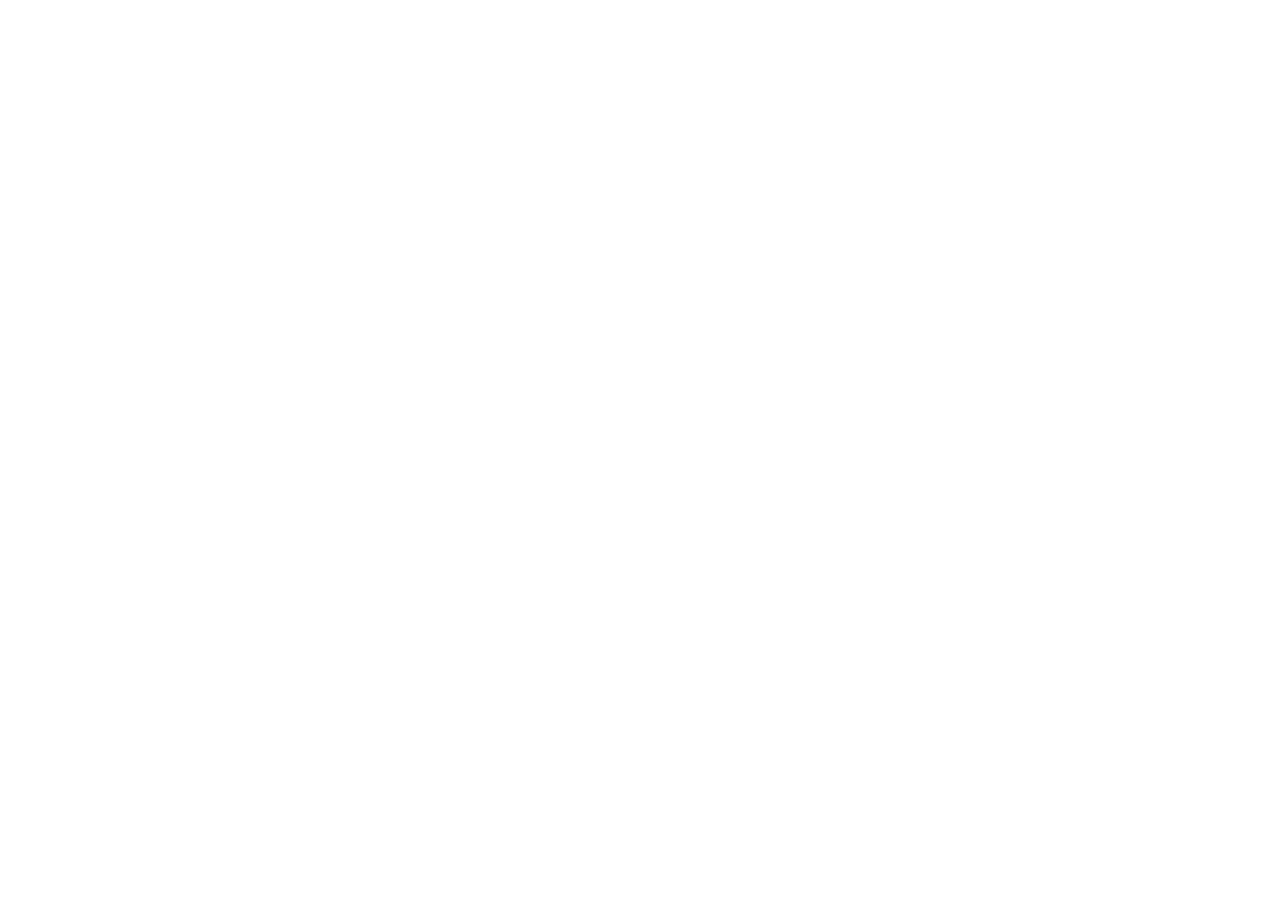
==== cadastro.html @ 397bb040 "Add files via upload" ====
<!DOCTYPE html>
<html lang="en">
<head>
    <meta charset="UTF-8">
    <meta name="viewport" content="width=device-width, initial-scale=1.0">
    <title>Document</title>
</head>
<body>
    
</body>
</html>
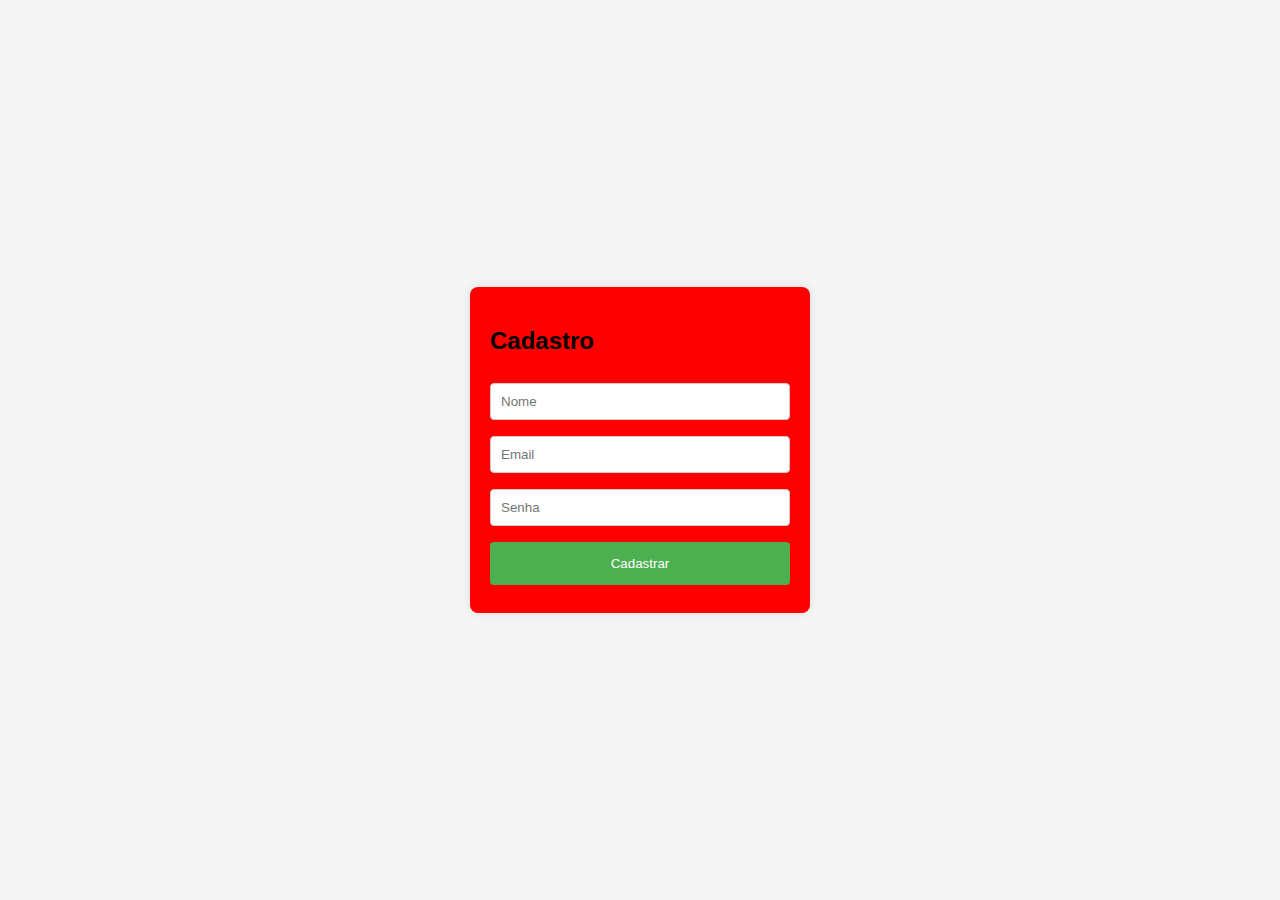
==== commit 8b4f801b: "Cadastro" ====
--- a/cadastro.html
+++ b/cadastro.html
@@ -1,11 +1,20 @@
 <!DOCTYPE html>
-<html lang="en">
+<html lang="pt-BR">
 <head>
     <meta charset="UTF-8">
     <meta name="viewport" content="width=device-width, initial-scale=1.0">
-    <title>Document</title>
+    <title>Cadastro</title>
+    <link rel="stylesheet" href="styles1.css">
 </head>
 <body>
-    
+
+<form action="#">
+    <h2>Cadastro</h2>
+    <input type="text" placeholder="Nome" required>
+    <input type="email" placeholder="Email" required>
+    <input type="password" placeholder="Senha" required>
+    <input type="submit" value="Cadastrar">
+</form>
+
 </body>
 </html>--- a/styles1.css
+++ b/styles1.css
@@ -0,0 +1,42 @@
+body {
+    font-family: Arial, sans-serif;
+    background-color: whitesmoke;
+    margin: 0;
+    padding: 0;
+    display: flex;
+    justify-content: center;
+    align-items: center;
+    height: 100vh;
+}
+
+form {
+    background-color: red;
+    padding: 20px;
+    border-radius: 8px;
+    box-shadow: 0 0 10px rgba(0, 0, 0, 0.1);
+    width: 300px;
+}
+
+input[type="text"], input[type="email"], input[type="password"] {
+    width: 100%;
+    padding: 10px;
+    margin: 8px 0;
+    border: 1px solid #ccc;
+    border-radius: 4px;
+    box-sizing: border-box;
+}
+
+input[type="submit"] {
+    background-color: #4CAF50;
+    color: white;
+    padding: 14px 20px;
+    margin: 8px 0;
+    border: none;
+    border-radius: 4px;
+    cursor: pointer;
+    width: 100%;
+}
+
+input[type="submit"]:hover {
+    background-color: #45a049;
+}
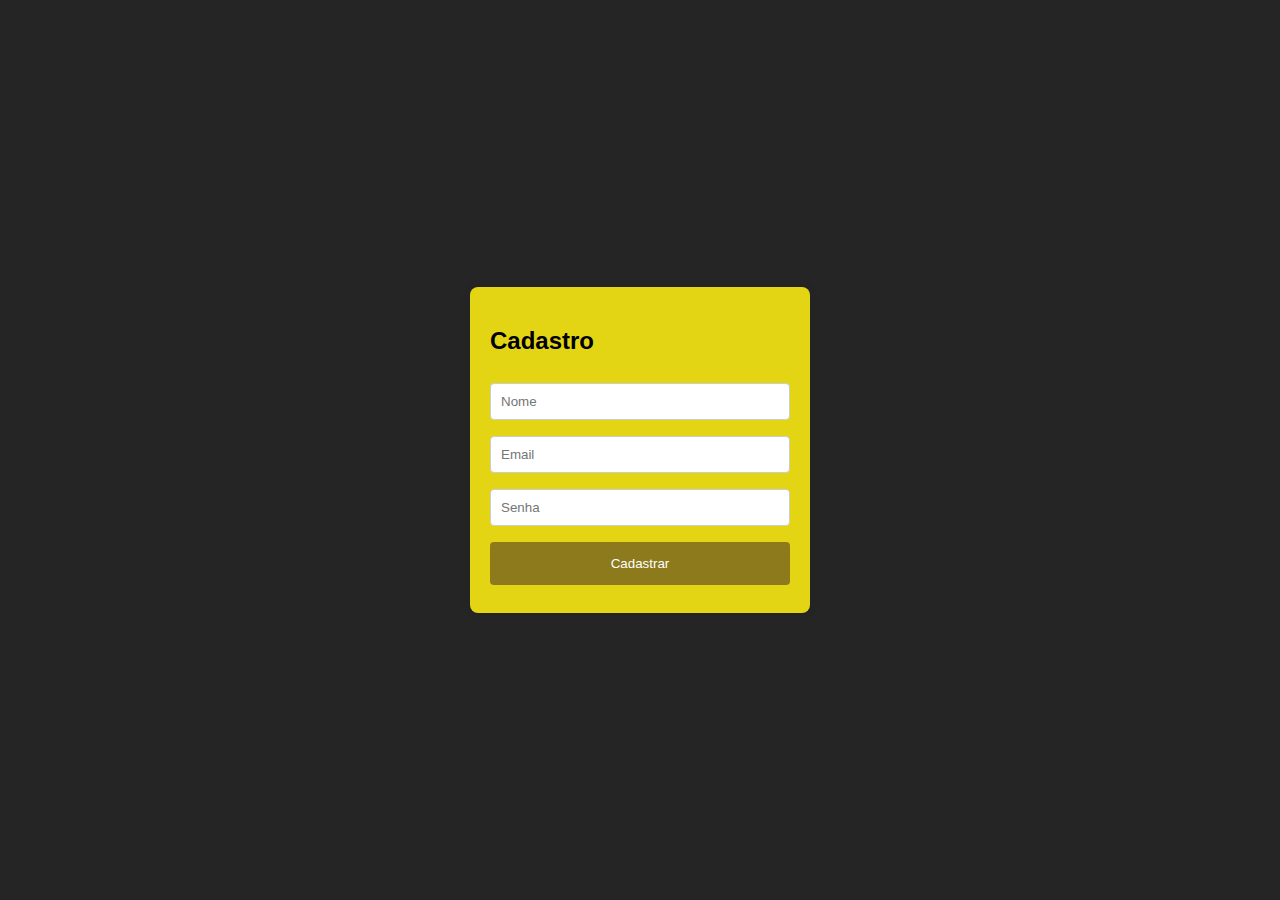
==== commit ded4c4fd: "Add files via upload" ====
--- a/cadastro.html
+++ b/cadastro.html
@@ -4,16 +4,16 @@
     <meta charset="UTF-8">
     <meta name="viewport" content="width=device-width, initial-scale=1.0">
     <title>Cadastro</title>
-    <link rel="stylesheet" href="styles1.css">
+    <link rel="stylesheet" href="stylesCadastro.css"> <!-- Conecta o CSS correto ao seu devido HTML-->
 </head>
 <body>
 
-<form action="#">
+<form action="#"> <!-- Quando cliente tem que enviar os dados do formulário para alguma página, e ali no "Form Action= "#"" você diz qual, como esse é meramente ilustrativo, não encaminha os dados a lugar nenhum -->
     <h2>Cadastro</h2>
-    <input type="text" placeholder="Nome" required>
-    <input type="email" placeholder="Email" required>
-    <input type="password" placeholder="Senha" required>
-    <input type="submit" value="Cadastrar">
+    <input type="text" placeholder="Nome" required> <!-- Input é para poder digitar dentro do espaço em branco -->
+    <input type="email" placeholder="Email" required> <!-- Placeholder é oque aparece no espaço em branco antes de digitarmos -->
+    <input type="password" placeholder="Senha" required> <!-- Required significa que a pagína não executara a função de Cadastrar enquanto um desses Inputs esteja em branco -->
+    <input type="submit" value="Cadastrar"> <!--O atributo value especifica o valor a ser enviado a um servidor quando um formulário é enviado, nesse caso, o "Valor" é cadastrar -->
 </form>
 
 </body>
--- a/stylesCadastro.css
+++ b/stylesCadastro.css
@@ -0,0 +1,42 @@
+body {
+    font-family: Arial, sans-serif;
+    background-color: #262525;
+    margin: 0;
+    padding: 0;
+    display: flex;
+    justify-content: center;
+    align-items: center;
+    height: 100vh;
+}
+
+form {
+    background-color: #F2E313ed;
+    padding: 20px;
+    border-radius: 8px;
+    box-shadow: 0 0 10px rgba(0, 0, 0, 0.1);
+    width: 300px;
+}
+
+input[type="text"], input[type="email"], input[type="password"] {
+    width: 100%;
+    padding: 10px;
+    margin: 8px 0;
+    border: 1px solid #ccc;
+    border-radius: 4px;
+    box-sizing: border-box;
+}
+
+input[type="submit"] {
+    background-color: #8C7A1C;
+    color: white;
+    padding: 14px 20px;
+    margin: 8px 0;
+    border: none;
+    border-radius: 4px;
+    cursor: pointer;
+    width: 100%;
+}
+
+input[type="submit"]:hover {
+    background-color: #262525;
+}
